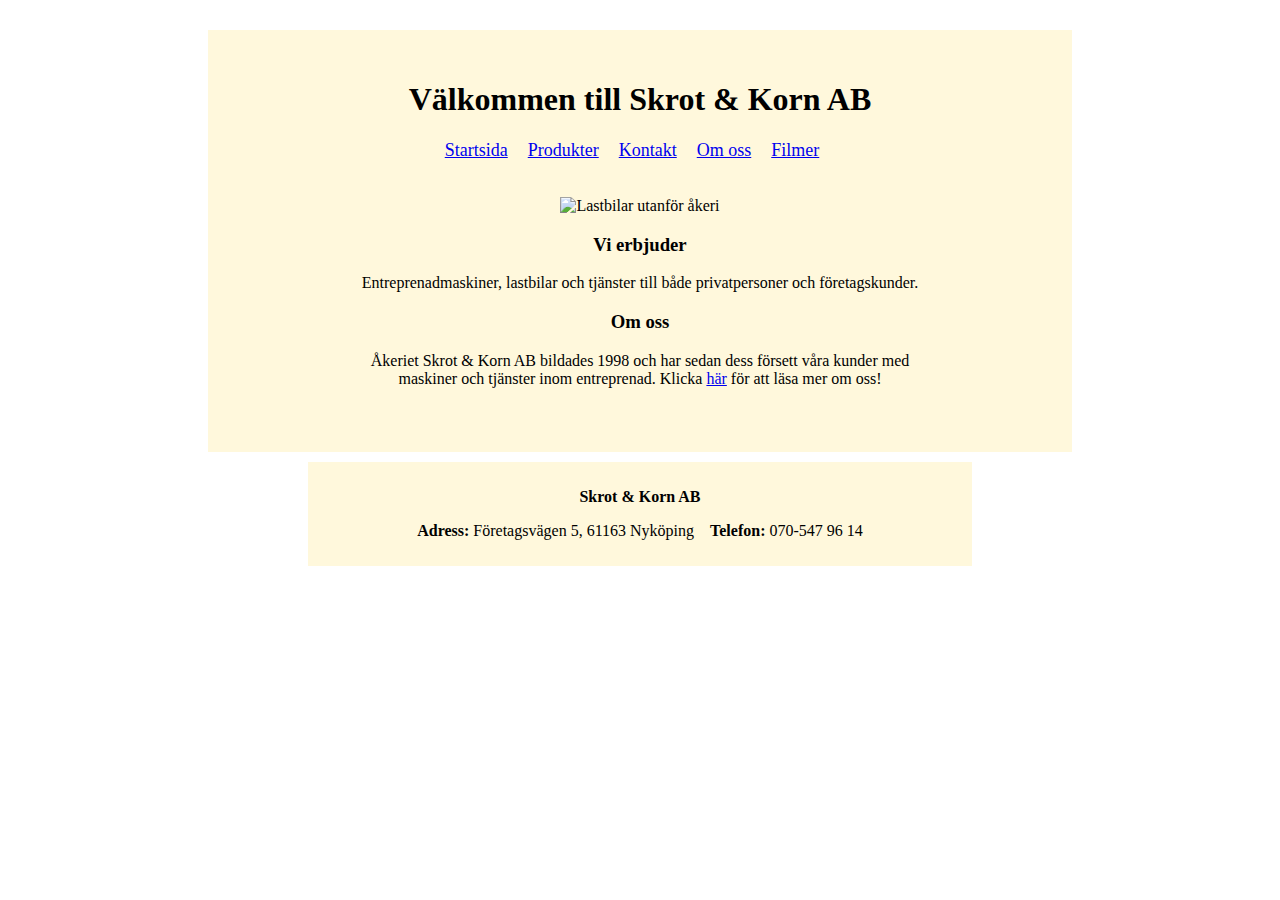
==== index.html @ 1b82d0f6 "Initial commit" ====
<!DOCTYPE html>
<html lang="en">

<head>
    <meta charset="UTF-8">
    <meta http-equiv="X-UA-Compatible" content="IE=edge">
    <meta name="viewport" content="width=device-width, initial-scale=1.0">
    <title>Startsida</title>
</head>

<body>
    <div style="background-color: cornsilk; margin-top: 30px; margin-left:200px; margin-right: 200px; padding: 30px;">
        <h1 style="text-align: center;">Välkommen till Skrot & Korn AB</h1>
        <CENTER>
            <a style="font-size: large;" href="index.html">Startsida</a>&emsp;
            <a style="font-size: large;" href="products.html">Produkter</a>&emsp;
            <a style="font-size: large;" href="contact.html">Kontakt</a>&emsp;
            <a style="font-size: large;" href="aboutus.html">Om oss</a>&emsp;
            <a style="font-size: large;" href="media.html">Filmer</a>&emsp;
            <br>
            <br>
            <br>
            <img src="images/office.jpg" width="500" alt="Lastbilar utanför åkeri" />
            <h3 style="text-align: center;">Vi erbjuder</h3>
            <p style="text-align: center;">Entreprenadmaskiner, lastbilar och tjänster till både privatpersoner och
                företagskunder.
            <h3 style="text-align: center;">Om oss</h3>
            <p style="text-align: center;">Åkeriet Skrot & Korn AB bildades 1998 och har sedan dess försett våra kunder
                med
                <br>
                maskiner och tjänster inom entreprenad. Klicka <a href="aboutus.html">här</a> för att läsa mer om oss!
            </p>
            <br>
        </CENTER>
        </div>
    <center><iframe src="contactiframe.html" width="700" height="200" style="border:none;"></iframe></center>
</body>

</html>
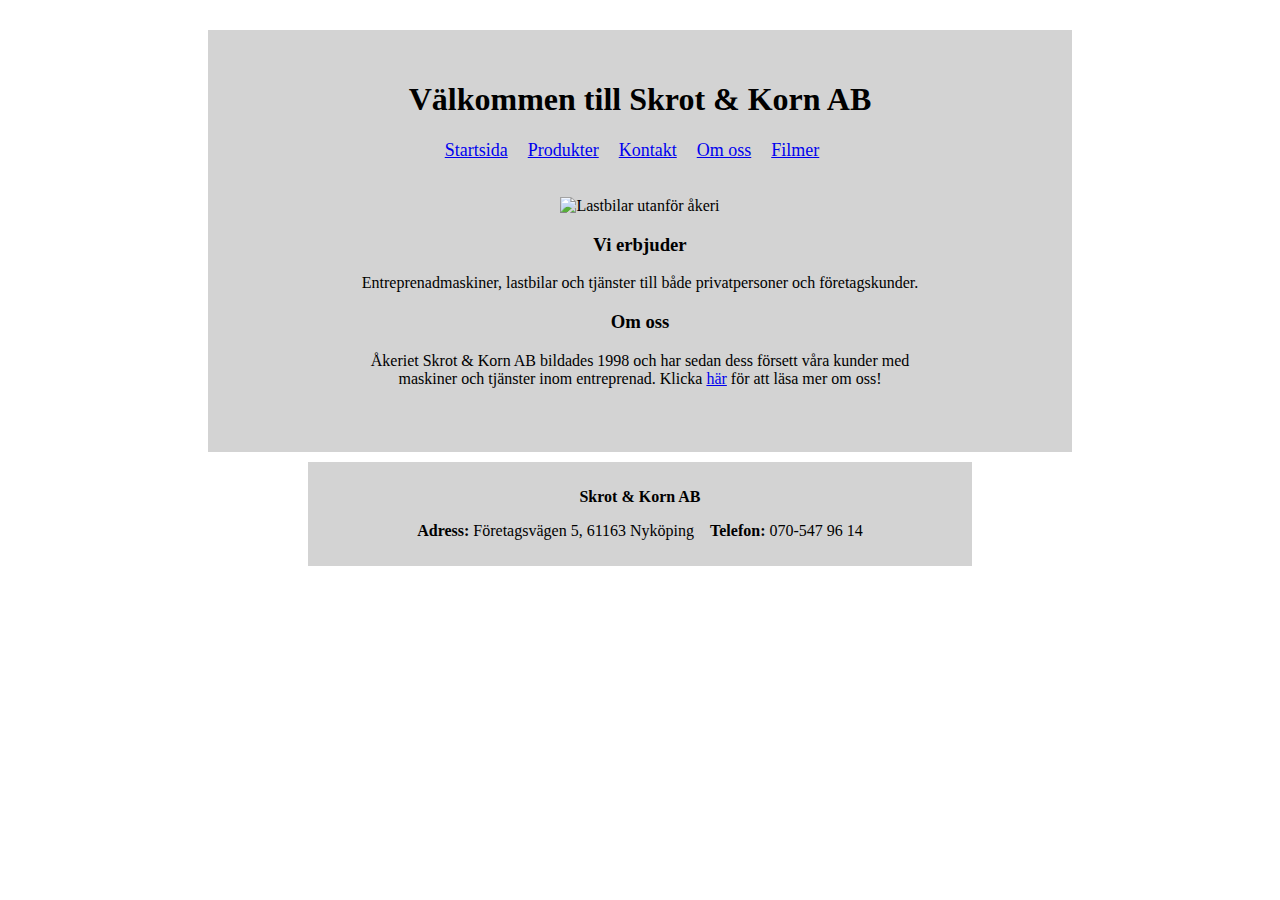
==== commit 6a1c8482: "change color" ====
--- a/index.html
+++ b/index.html
@@ -9,7 +9,7 @@
 </head>
 
 <body>
-    <div style="background-color: cornsilk; margin-top: 30px; margin-left:200px; margin-right: 200px; padding: 30px;">
+    <div style="background-color: lightgrey; margin-top: 30px; margin-left:200px; margin-right: 200px; padding: 30px;">
         <h1 style="text-align: center;">Välkommen till Skrot & Korn AB</h1>
         <CENTER>
             <a style="font-size: large;" href="index.html">Startsida</a>&emsp;
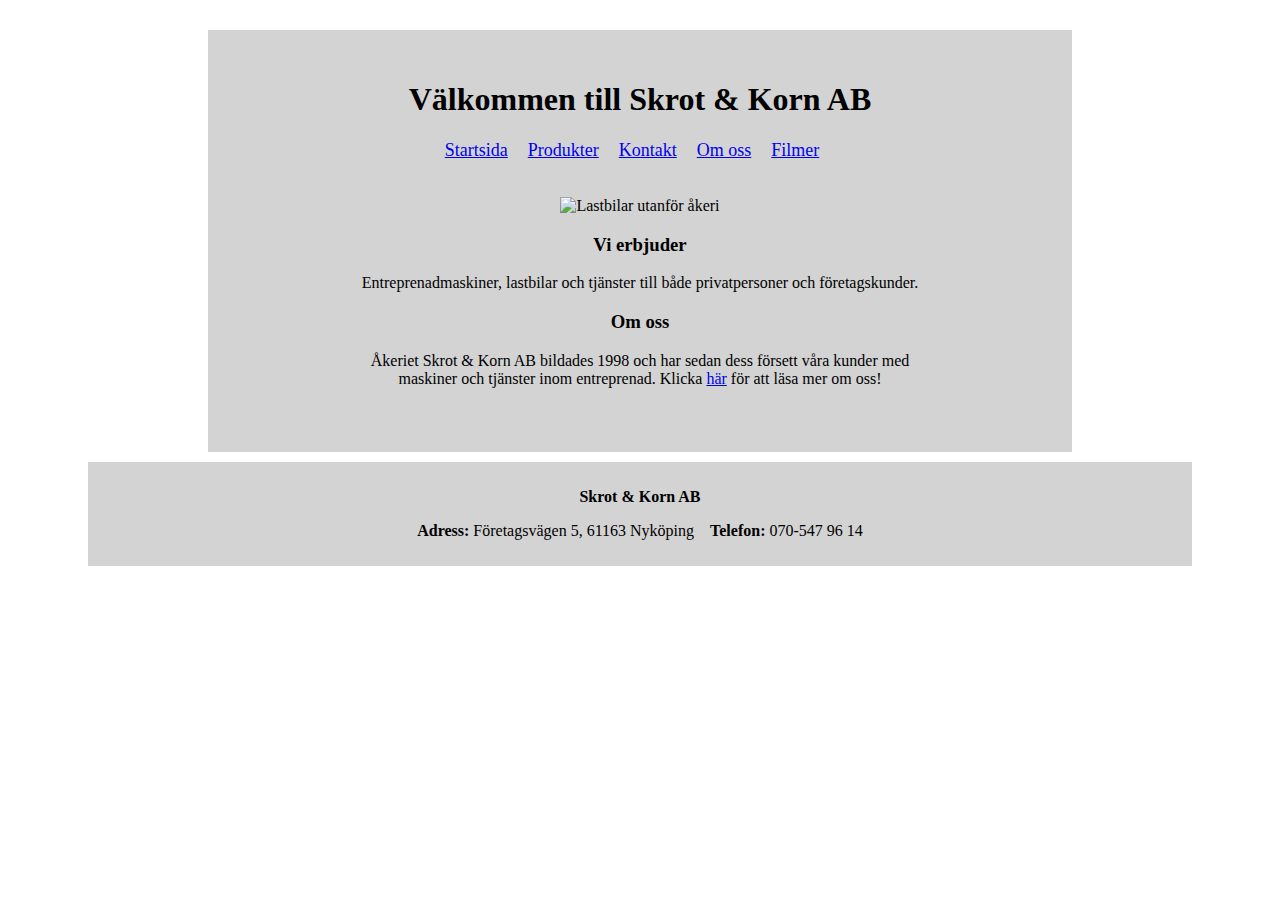
==== commit 066433c9: "change size of footer" ====
--- a/index.html
+++ b/index.html
@@ -33,7 +33,7 @@
             <br>
         </CENTER>
         </div>
-    <center><iframe src="contactiframe.html" width="700" height="200" style="border:none;"></iframe></center>
+    <center><iframe src="contactiframe.html" width="1140" height="200" style="border:none;"></iframe></center>
 </body>
 
 </html>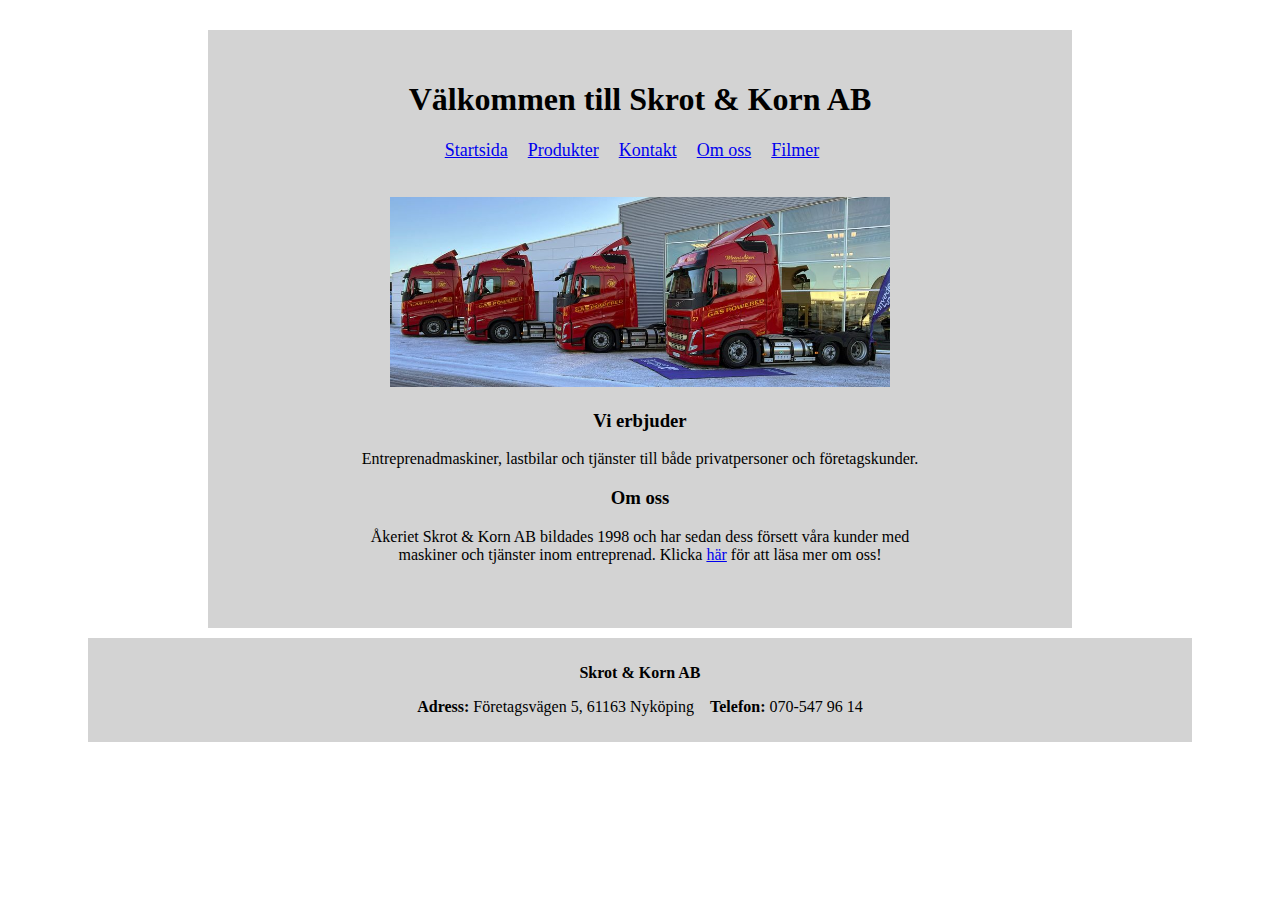
==== commit b5ea2e32: "correct path to images" ====
--- a/index.html
+++ b/index.html
@@ -20,7 +20,7 @@
             <br>
             <br>
             <br>
-            <img src="images/office.jpg" width="500" alt="Lastbilar utanför åkeri" />
+            <img src="Images/office.jpg" width="500" alt="Lastbilar utanför åkeri" />
             <h3 style="text-align: center;">Vi erbjuder</h3>
             <p style="text-align: center;">Entreprenadmaskiner, lastbilar och tjänster till både privatpersoner och
                 företagskunder.
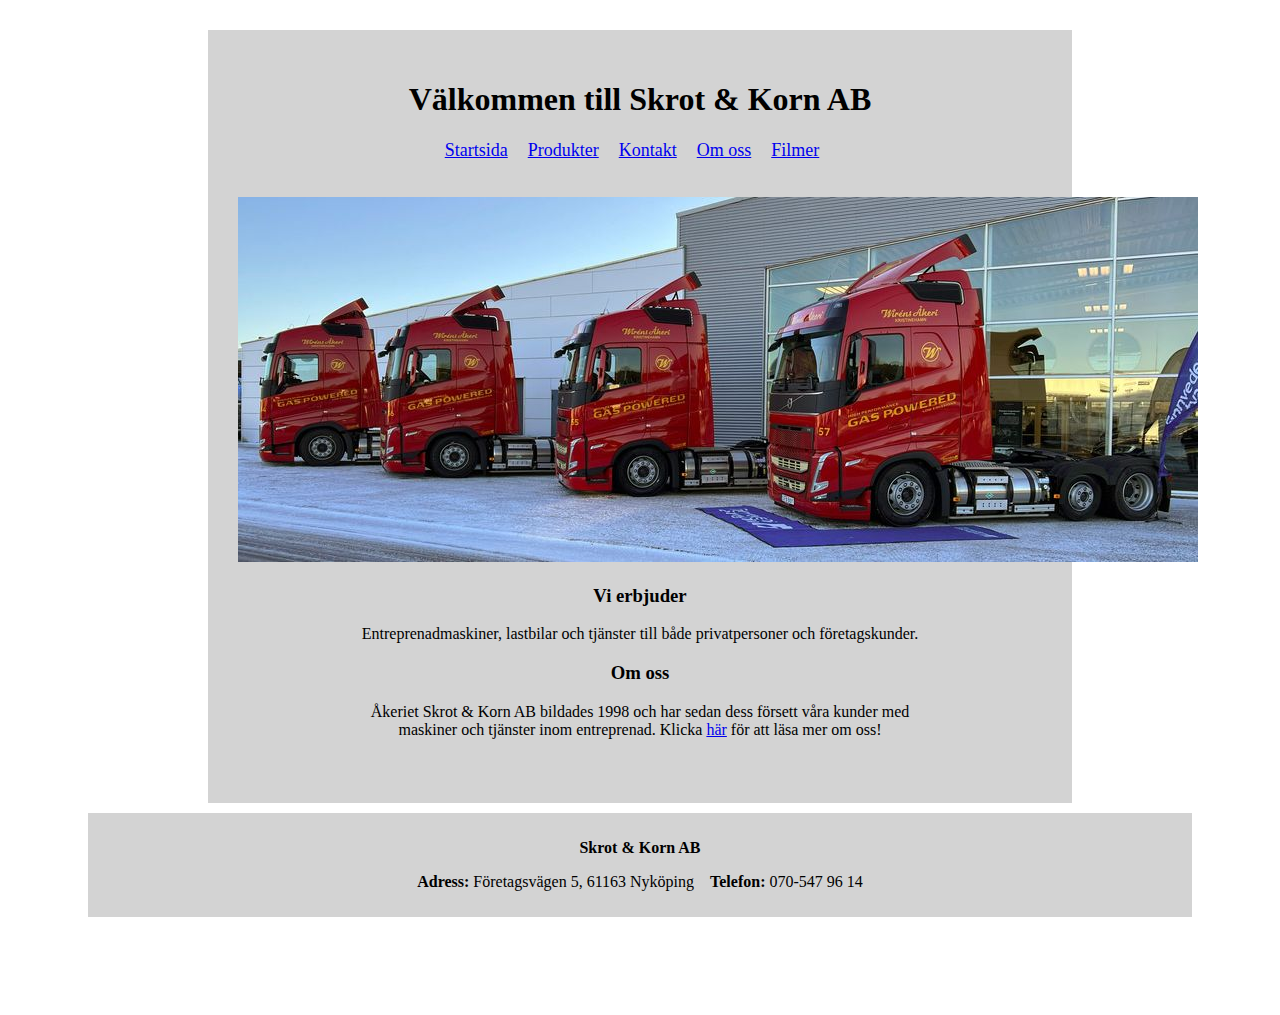
==== commit 2446f0d6: "update webpage with css" ====
--- a/index.html
+++ b/index.html
@@ -20,7 +20,7 @@
             <br>
             <br>
             <br>
-            <img src="Images/office.jpg" width="500" alt="Lastbilar utanför åkeri" />
+            <img src="Images/office.jpg" alt="Lastbilar utanför åkeri" />
             <h3 style="text-align: center;">Vi erbjuder</h3>
             <p style="text-align: center;">Entreprenadmaskiner, lastbilar och tjänster till både privatpersoner och
                 företagskunder.
